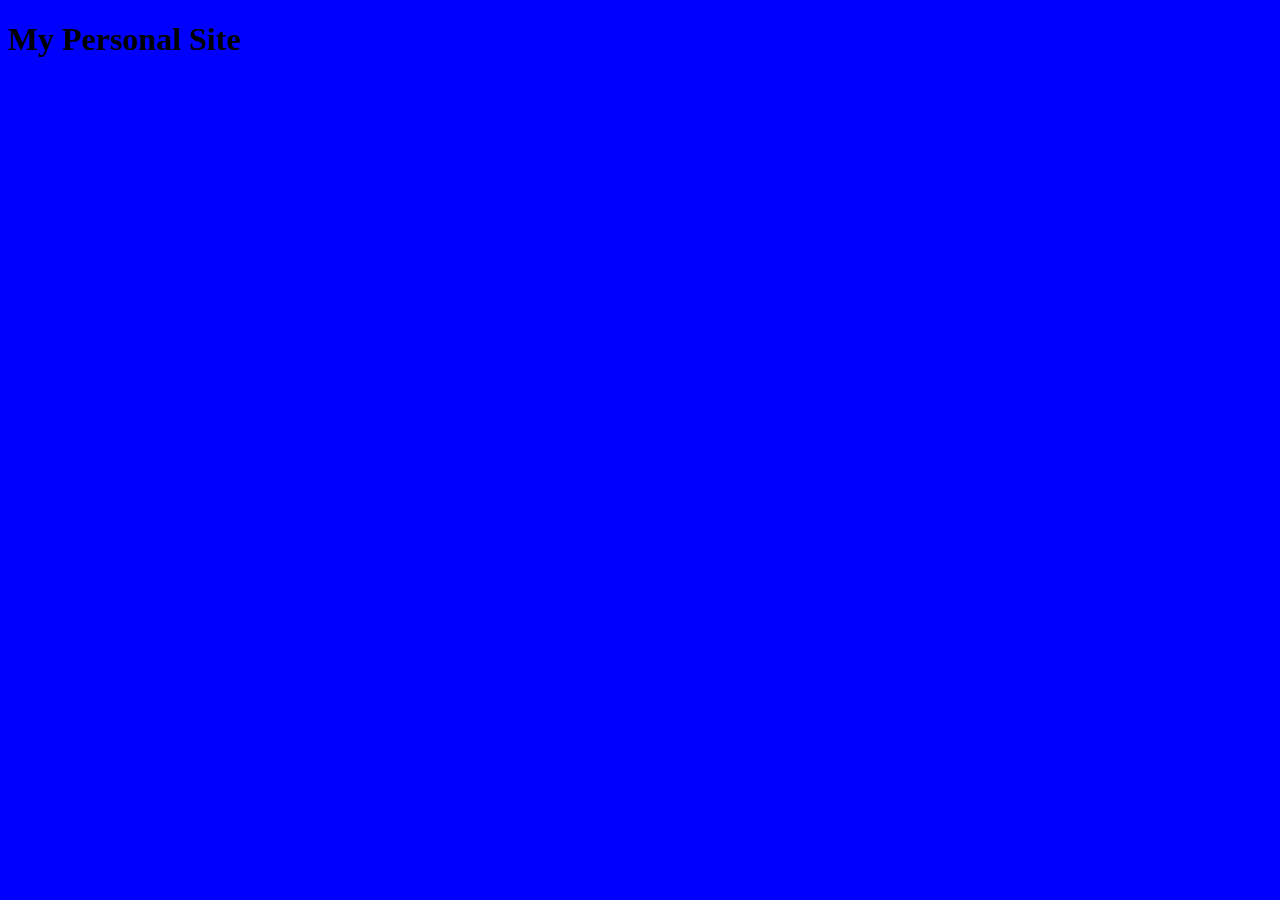
==== index.html @ 39ed9f8c "initial commit" ====
<!DOCTYPE html>
<html lang="en">
<head>
    <meta charset="UTF-8">
    <meta name="viewport" content="width=device-width, initial-scale=1.0">
    <title>Personal Site - Home</title>
    <link rel = "stylesheet" href = "style.css"/>
</head>
<body>
    <h1>My Personal Site</h1>
    
</body>
</html>
---- style.css ----
body {
    background-color: blue;
}
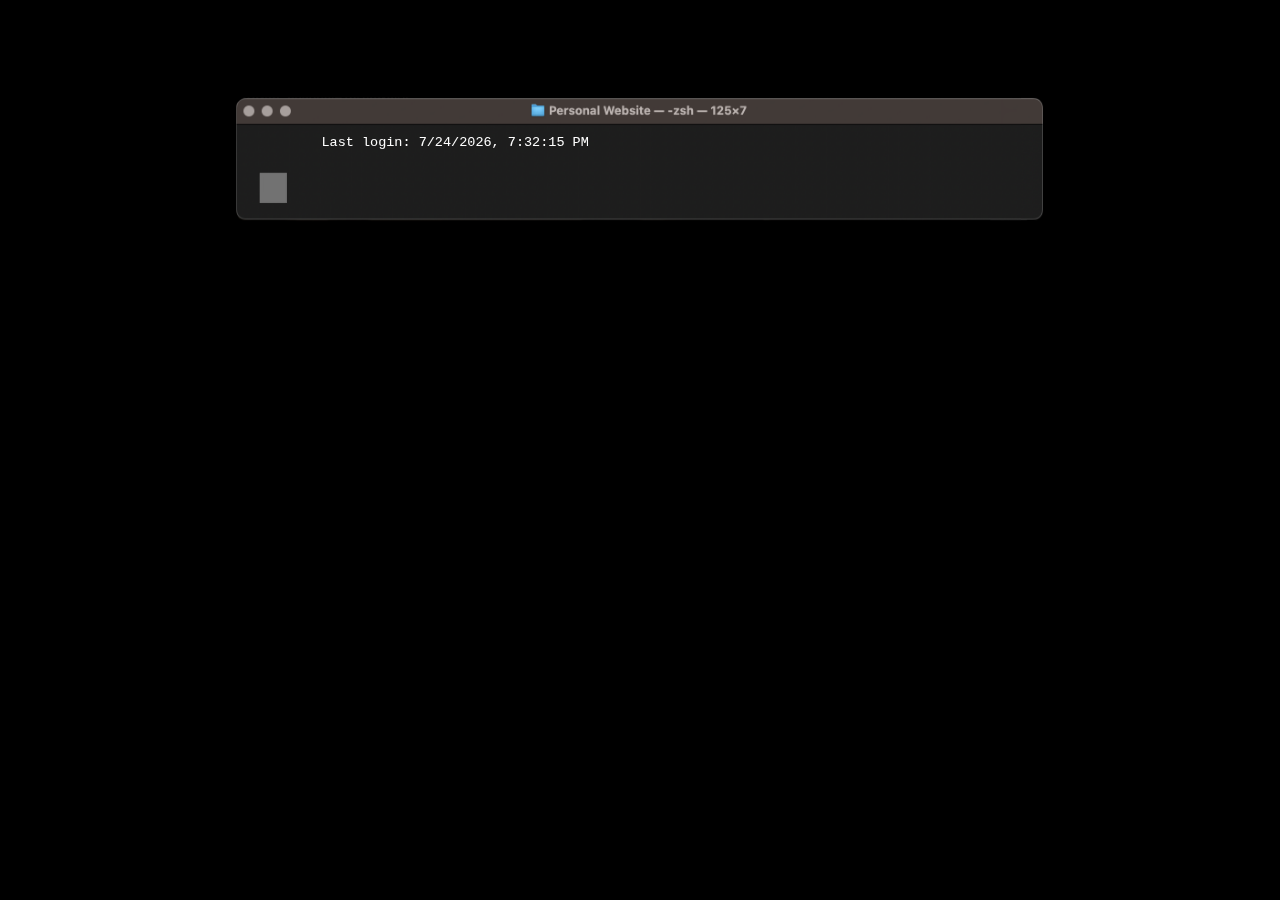
==== commit 062ecd1f: "Menu bar that was a bad idea" ====
--- a/index.html
+++ b/index.html
@@ -5,9 +5,49 @@
     <meta name="viewport" content="width=device-width, initial-scale=1.0">
     <title>Personal Site - Home</title>
     <link rel = "stylesheet" href = "style.css"/>
+    <script src="script.js"></script>
 </head>
 <body>
-    <h1>My Personal Site</h1>
-    
+<header class="homepage-header">
+    <!-- Video Menu Bar that im not sure if it will work-->
+    <div class="login-message">
+        Last login: <span id="last-login-date"></span>
+      </div>
+    <img src="./terminal.png" class="header-background">
+    <video class="header-video" autoplay muted>00>
+        <source src="./cursor_2ndtry.webm" type="video/mp4">
+        Your browser does not support the video tag.
+      </video>
+        <div class="video-grid">
+            <a href="home.html" class="video-link">
+                <video id="video1" class="video" autoplay muted>
+                    <source src="./home_4.webm" type="video/mp4">
+                    Your browser does not support the video tag.
+                </video>
+                <img src="./home_selected.png" alt="Home" class="hover-image"/>
+            </a>
+            <a href="about.html" class="video-link">
+                <video id="video2" class="video" autoplay muted>
+                    <source src="./about_4.webm" type="video/mp4">
+                    Your browser does not support the video tag.
+                </video>
+                <img src="./about_selected.png" alt="Home" class="hover-image"/>
+            </a>
+             <a href="portfolio.html" class="video-link">
+                <video id="video3" class="video" autoplay muted>
+                <source src="./portfolio_4.webm" type="video/mp4">
+                    Your browser does not support the video tag.
+                </video>
+                <img src="./portfolio_selected.png" alt="Home" class="hover-image"/>
+            </a>
+        </div>
+</header>
+<div class="video-background">
+    <video autoplay muted id="bgVideo">
+        <source src="./smash_screen_use_me.webm" type="video/mp4">
+        Your browser does not support HTML5 video.
+    </video>
+
+</div>
 </body>
 </html>--- a/style.css
+++ b/style.css
@@ -1,3 +1,337 @@
-body {
-    background-color: blue;
-}+body, html {
+    background-color: rgb(0, 0, 0);
+    background-image: url("./background.png");
+    background-repeat: no-repeat;
+    background-repeat: no-repeat;
+    background-attachment: fixed;
+    background-size: cover;
+    margin: 0;
+    padding: 0;
+}
+
+header {
+    position: fixed;
+    top: 0;
+    width: 100%;
+    height: 15vh; 
+    z-index: 10;
+}
+
+.homepage-header {
+    top: 10vh; 
+    
+  }
+
+.video-background {
+    position: relative;
+    width: 100%; 
+    height: 100vh; 
+    overflow: hidden; 
+}
+
+#bgVideo {
+    width: 100%; 
+    height: 100%;
+    object-fit: contain; 
+    position: absolute; 
+    top: 50%; 
+    left: 50%; 
+    transform: translate(-50%, -50%); 
+}
+
+.foreground-image {
+    position: absolute;
+    z-index: 10;
+    bottom: 0;
+    right: 0;
+    width: auto;
+    height: auto;
+    left: 50%;
+    transform: translateX(-50%);
+}
+
+.header-background {
+    width: 100%;
+    height: 100%;
+    object-fit: contain;
+    position: absolute;
+    z-index: 1; 
+}
+.header-video {
+    width: 100%;
+    height: 100%;
+    object-fit: contain;
+    position: absolute;
+    z-index: 1; 
+}
+.video-grid {
+    display: flex;
+    justify-content: center;
+    align-items: center;
+    width: 100%;
+    position: absolute;
+    top: 8.5vh;
+    z-index: 3;
+}
+
+.video {
+    height: 5vh; 
+    flex-grow: 0; 
+    flex-shrink: 0; 
+    object-fit: cover; 
+    opacity: 0;
+}
+
+@media (max-width: 2300px) {
+    #bgVideo {
+        top: 49%;
+    }
+}
+@media (max-width: 2215px) {
+    #bgVideo {
+        top: 48%;
+    }
+}
+@media (max-width: 2150px) {
+    #bgVideo {
+        top: 47%;
+    }
+}
+
+@media (max-width: 2209px) {
+    #bgVideo {
+        top: 44%;
+    }
+}
+
+@media (max-width: 1950px) {
+    #bgVideo {
+        top: 40%;
+    }
+}
+
+@media (max-width: 1800px) {
+    #bgVideo {
+        top: 38%;
+    }
+}
+
+@media (max-width: 1600px) {
+    #bgVideo {
+        top: 35%;
+    }
+}
+
+@media (max-width: 1200px) {
+    .video-link {
+        max-width: 350px;
+    }
+    .video {
+        max-width: 100%;
+        height: auto;
+    }
+}
+
+@media (max-width: 1100px) {
+    .video-link {
+        max-width: 300px; 
+    }
+    .video {
+        max-width: 300px;
+        height: auto;
+    }
+}
+
+@media (max-width: 1000px) {
+    .video-link {
+        max-width: 280px; 
+    }
+    .video {
+        max-width: 280px;
+        height: auto;
+    }
+    .video-grid {
+        top: 8vh; 
+    }
+    
+}
+
+@media (max-width: 950px) {
+    .video-link {
+        max-width: 270px; 
+    }
+    .video {
+        max-width: 270px;
+    }
+    .video-grid {
+        top: 7.6vh; 
+    }
+
+}
+@media (max-width: 900px) {
+    .video-link {
+        max-width: 240px; 
+    }
+    .video {
+        max-width: 240px;
+    }
+    .video-grid {
+        top: 7.2vh; 
+    }
+}
+
+@media (max-width: 800px) {
+    .video-link {
+        max-width: 200px; 
+    }
+    .video {
+        max-width: 200px;
+    }
+    .video-grid {
+        top: 6.8vh; 
+    }
+}
+
+@media (max-width: 600px) {
+    .video-link {
+        max-width: 150px; 
+    }
+    .video {
+        max-width: 150px;
+    }
+    .video-grid {
+        top: 6.3vh; 
+    }
+   
+}
+
+
+
+
+#video1 {
+    animation: fadeIn .1s ease forwards .1s; 
+}
+
+#video2 {
+    animation: fadeIn .1s ease forwards 1.417s; 
+}
+
+#video3 {
+    animation: fadeIn .1s ease forwards 2.793s; 
+}
+
+
+.video-link {
+    position: relative;
+    display: block;
+    width: auto; 
+    height: 5vh; 
+}
+
+.video-link .video {
+    width: auto; 
+    height: 100%; 
+    object-fit: contain;
+    opacity: 1; 
+}
+
+.video-link .hover-image {
+    position: absolute;
+    top: 0;
+    left: 0;
+    width: 100%;
+    height: 100%;
+    object-fit: contain;
+    opacity: 0;
+    transition: opacity 1s ease;
+    z-index: 2;
+}
+
+.video-link .hover-image {
+   
+    transition: opacity 1s ease;
+    z-index: 2;
+    pointer-events: none; 
+}
+
+
+.video-link.activate-hover:hover .hover-image {
+    opacity: 1;
+}
+
+
+.login-message {
+    position: absolute;
+    right: 54vw; 
+    top: 5vh;
+    color: white;
+    font-family: 'Courier New', Courier, monospace;
+    font-size: 1.5vh; 
+    z-index: 5; 
+    white-space: nowrap;
+}
+    @media (max-width: 1100px) {
+        .login-message {
+            right: 63vw; 
+            top: 5.5vh; 
+            font-size: 1.2vh; 
+        }
+}
+@media (max-width: 1000px) {
+    .login-message {
+        right: 61vw; 
+        top: 5.8vh; 
+        font-size: 1.2vh; 
+    }
+}
+
+@media (max-width: 900px) {
+    .login-message {
+        right: 60vw; 
+        top: 5.8vh; 
+        font-size: 1.1vh; 
+    }
+}
+@media (max-width: 850px) {
+    .login-message {
+        right: 58vw; 
+        top: 5.8vh; 
+        font-size: 1.1vh; 
+    }
+}
+
+@media (max-width: 800px) {
+    .login-message {
+        right: 55vw; 
+        top: 5.8vh; 
+        font-size: 1.1vh; 
+    }
+}
+@media (max-width: 700px) {
+    .login-message {
+        right: 55vw; 
+        top: 6vh; 
+        font-size: 1vh; 
+    }
+}
+@media (max-width: 650px) {
+    .login-message {
+        right: 56vw; 
+        top: 6.5vh; 
+        font-size: .9vh; 
+    }
+}
+@media (max-width: 600px) {
+    .login-message {
+        right: 56vw; 
+        top: 6.5vh; 
+        font-size: .8vh; 
+    }
+}@media (max-width: 500px) {
+    .login-message {
+        right: 56vw; 
+        top: 6.5vh; 
+        font-size: .7vh; 
+    }
+}
+
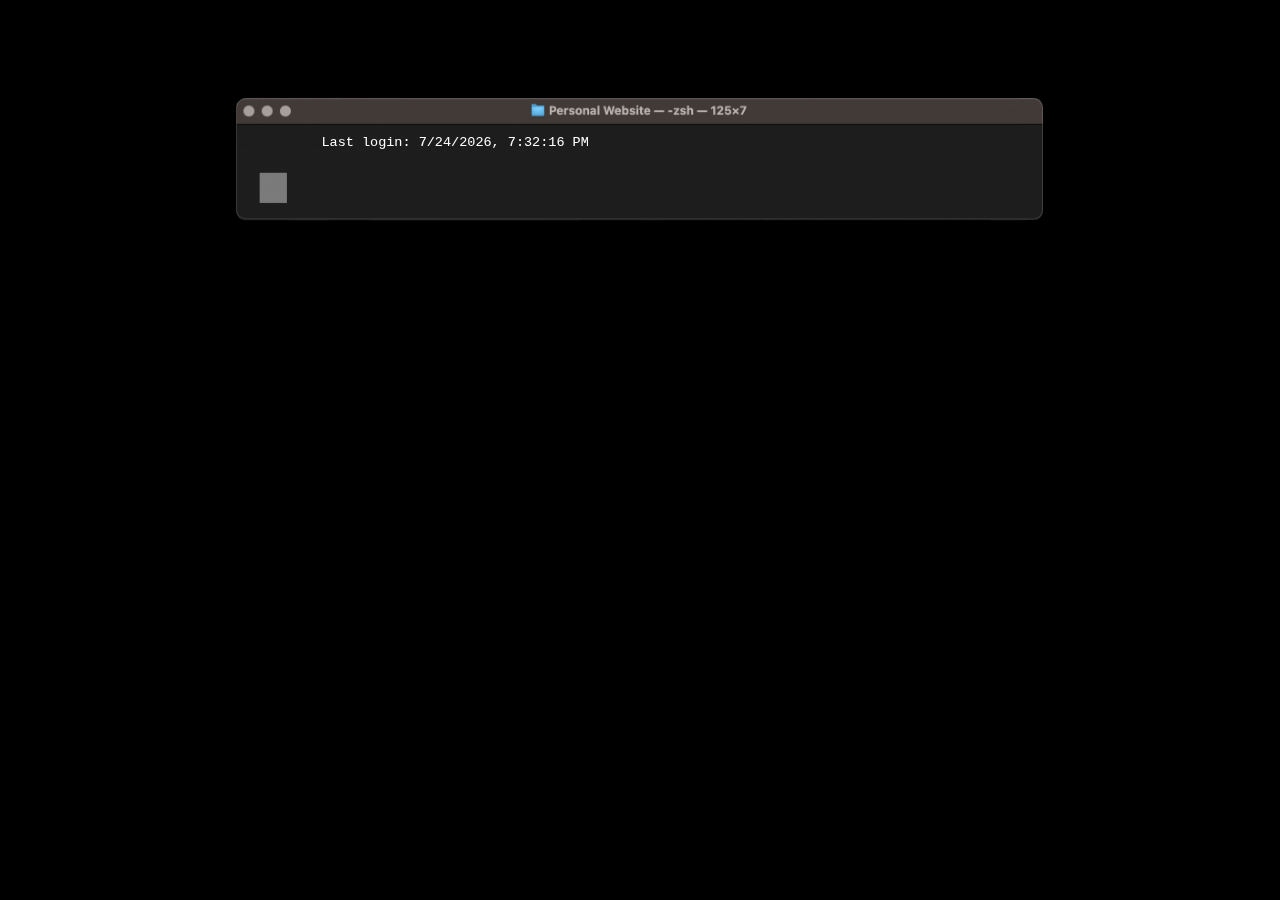
==== commit 868b248a: "finished up portfolio page" ====
--- a/index.html
+++ b/index.html
@@ -19,7 +19,7 @@
         Your browser does not support the video tag.
       </video>
         <div class="video-grid">
-            <a href="home.html" class="video-link">
+            <a href="index.html" class="video-link">
                 <video id="video1" class="video" autoplay muted>
                     <source src="./home_4.webm" type="video/mp4">
                     Your browser does not support the video tag.
--- a/style.css
+++ b/style.css
@@ -8,7 +8,19 @@
     margin: 0;
     padding: 0;
 }
-
+p {
+    color: white;
+}
+h1 {
+    font-size: 50px;
+}
+.title {
+    text-align: center;
+    color: #ffffff;
+    margin-top: 250px;
+    margin-bottom: 0;
+    padding: 0;
+}
 header {
     position: fixed;
     top: 0;
@@ -334,4 +346,88 @@
         font-size: .7vh; 
     }
 }
-
+.container {
+    display: flex;
+    justify-content: center; /* Center horizontally */
+    align-items: flex-start; /* Center vertically */
+    height: 100vh; /* Full height of the viewport */
+    overflow-y: auto;
+    margin-top: 0;
+    padding-top: 0;
+    width: 100%; /* Ensures it spans the full width of the viewport */
+}
+
+.flex-grid {
+    display: flex;
+    flex-wrap: wrap;
+    max-width: 1600px; /* Maximum width for the grid */
+    margin-left: auto; /* Centers the grid horizontally */
+    margin-right: auto; /* Centers the grid horizontally */
+    /* Other styles... */
+    border-top: 2px solid #ffffff;
+    border-bottom: 2px solid #ffffff;
+}
+
+.cell {
+    flex: 0 0 50%; /* Each cell takes up 50% of the width */
+    box-sizing: border-box;
+    /* Other styles... */
+}
+
+/* Force a new line after every two cells */
+.flex-grid .cell:nth-child(2n) {
+    margin-right: 0; /* Remove any margin if added to the right of each cell */
+}
+
+.flex-grid .cell:nth-child(2n + 1) {
+    clear: left; /* This will push every 3rd cell (and thus the 4th) to a new line */
+}
+
+.flex-grid .cell:nth-child(1),
+.flex-grid .cell:nth-child(2) {
+    border-bottom: 2px solid #ffffff; /* Add a line at the bottom of the first and second cells */
+}
+
+
+.row {
+    display: flex;
+    width: 100%; /* Ensures each row spans the full width of the flex-grid */
+}
+.text-cell {
+    display: flex;
+    justify-content: center; /* Center horizontally */
+    align-items: center; /* Center vertically */
+    padding-left: 100px;
+    padding-right: 100px;
+    text-align: center; /* Center text lines */
+}
+
+.photo-cell {
+    display: flex;
+    flex-direction: column; /* Stack the image and the link vertically */
+    align-items: center; /* Center align items */
+    /* Other styles... */
+    padding-bottom: 20px;
+}
+
+.photo-cell img {
+    width: auto; /* Adjust width as needed, or set to auto */
+    height: auto; /* Keep the original aspect ratio */
+    max-width: 100%; /* Ensures the image does not overflow its container */
+    padding-bottom: 0;
+    margin-bottom: 0;
+}
+
+.photo-cell a {
+    color: #ffffff; /* Set the link color */
+    text-decoration: none; /* Optional: Removes underline from the link */
+    /* Other styles for the link, if needed */
+    padding-top: 0;
+    margin-top: 0;
+    transition: color 0.3s ease; 
+    padding: 2px;
+}
+.photo-cell a:hover {
+    color: #000000; /* Change color on hover (example: bright green) */
+    background-color: #ffffff;
+}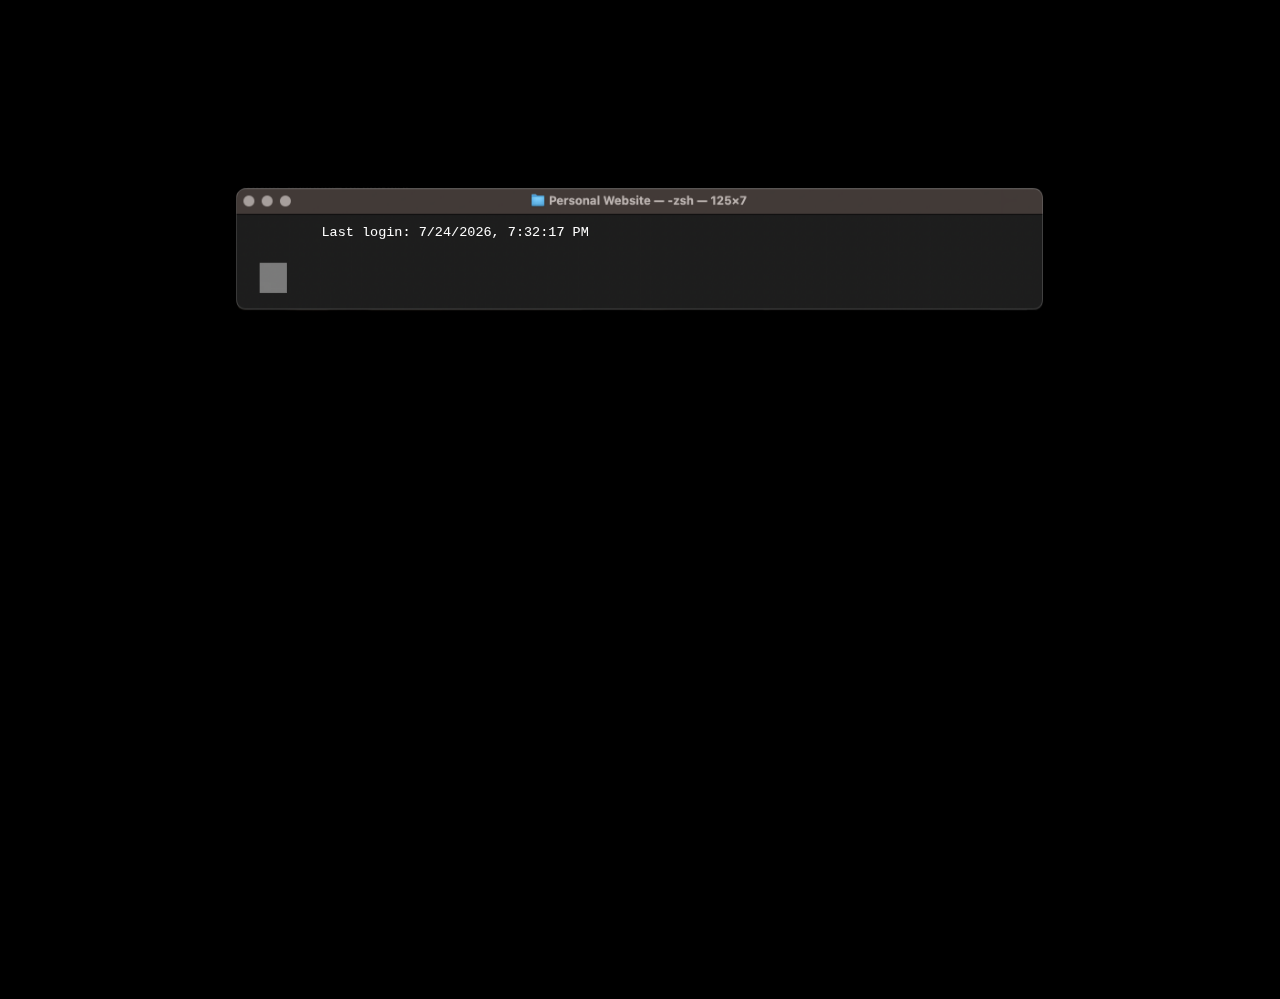
==== commit 8b17fd46: "added contact page" ====
--- a/index.html
+++ b/index.html
@@ -21,24 +21,31 @@
         <div class="video-grid">
             <a href="index.html" class="video-link">
                 <video id="video1" class="video" autoplay muted>
-                    <source src="./home_4.webm" type="video/mp4">
+                    <source src="./new_menu/home.webm" type="video/mp4">
                     Your browser does not support the video tag.
                 </video>
-                <img src="./home_selected.png" alt="Home" class="hover-image"/>
+                <img src="./new_menu/home_selected.png" alt="Home" class="hover-image"/>
             </a>
             <a href="about.html" class="video-link">
                 <video id="video2" class="video" autoplay muted>
-                    <source src="./about_4.webm" type="video/mp4">
+                    <source src="./new_menu/about.webm" type="video/mp4">
                     Your browser does not support the video tag.
                 </video>
-                <img src="./about_selected.png" alt="Home" class="hover-image"/>
+                <img src="./new_menu/about_selected.png" alt="About" class="hover-image"/>
             </a>
              <a href="portfolio.html" class="video-link">
                 <video id="video3" class="video" autoplay muted>
-                <source src="./portfolio_4.webm" type="video/mp4">
+                <source src="./new_menu/portfolio.webm"type="video/mp4">
                     Your browser does not support the video tag.
                 </video>
-                <img src="./portfolio_selected.png" alt="Home" class="hover-image"/>
+                <img src="./new_menu/portfolio_selected.png" alt="portfolio" class="hover-image"/>
+            </a>
+            <a href="contact.html" class="video-link">
+                <video id="video3" class="video" autoplay muted>
+                <source src="./new_menu/contact.webm" type="video/mp4">
+                    Your browser does not support the video tag.
+                </video>
+                <img src="./new_menu/contact_selected.png" alt="contact" class="hover-image"/>
             </a>
         </div>
 </header>
--- a/style.css
+++ b/style.css
@@ -14,6 +14,10 @@
 h1 {
     font-size: 50px;
 }
+h2{
+    color: white;
+    text-decoration: underline;
+}
 .title {
     text-align: center;
     color: #ffffff;
@@ -30,7 +34,7 @@
 }
 
 .homepage-header {
-    top: 10vh; 
+    top: 20vh; 
     
   }
 
@@ -38,7 +42,7 @@
     position: relative;
     width: 100%; 
     height: 100vh; 
-    overflow: hidden; 
+    top: 11vh; 
 }
 
 #bgVideo {
@@ -76,14 +80,22 @@
     position: absolute;
     z-index: 1; 
 }
+
 .video-grid {
     display: flex;
     justify-content: center;
     align-items: center;
     width: 100%;
     position: absolute;
-    top: 8.5vh;
+    top: 9.5vh;
     z-index: 3;
+}
+
+.video-link {
+    position: relative;
+    display: block;
+    width: auto; 
+    height: 2.8vh; 
 }
 
 .video {
@@ -94,151 +106,6 @@
     opacity: 0;
 }
 
-@media (max-width: 2300px) {
-    #bgVideo {
-        top: 49%;
-    }
-}
-@media (max-width: 2215px) {
-    #bgVideo {
-        top: 48%;
-    }
-}
-@media (max-width: 2150px) {
-    #bgVideo {
-        top: 47%;
-    }
-}
-
-@media (max-width: 2209px) {
-    #bgVideo {
-        top: 44%;
-    }
-}
-
-@media (max-width: 1950px) {
-    #bgVideo {
-        top: 40%;
-    }
-}
-
-@media (max-width: 1800px) {
-    #bgVideo {
-        top: 38%;
-    }
-}
-
-@media (max-width: 1600px) {
-    #bgVideo {
-        top: 35%;
-    }
-}
-
-@media (max-width: 1200px) {
-    .video-link {
-        max-width: 350px;
-    }
-    .video {
-        max-width: 100%;
-        height: auto;
-    }
-}
-
-@media (max-width: 1100px) {
-    .video-link {
-        max-width: 300px; 
-    }
-    .video {
-        max-width: 300px;
-        height: auto;
-    }
-}
-
-@media (max-width: 1000px) {
-    .video-link {
-        max-width: 280px; 
-    }
-    .video {
-        max-width: 280px;
-        height: auto;
-    }
-    .video-grid {
-        top: 8vh; 
-    }
-    
-}
-
-@media (max-width: 950px) {
-    .video-link {
-        max-width: 270px; 
-    }
-    .video {
-        max-width: 270px;
-    }
-    .video-grid {
-        top: 7.6vh; 
-    }
-
-}
-@media (max-width: 900px) {
-    .video-link {
-        max-width: 240px; 
-    }
-    .video {
-        max-width: 240px;
-    }
-    .video-grid {
-        top: 7.2vh; 
-    }
-}
-
-@media (max-width: 800px) {
-    .video-link {
-        max-width: 200px; 
-    }
-    .video {
-        max-width: 200px;
-    }
-    .video-grid {
-        top: 6.8vh; 
-    }
-}
-
-@media (max-width: 600px) {
-    .video-link {
-        max-width: 150px; 
-    }
-    .video {
-        max-width: 150px;
-    }
-    .video-grid {
-        top: 6.3vh; 
-    }
-   
-}
-
-
-
-
-#video1 {
-    animation: fadeIn .1s ease forwards .1s; 
-}
-
-#video2 {
-    animation: fadeIn .1s ease forwards 1.417s; 
-}
-
-#video3 {
-    animation: fadeIn .1s ease forwards 2.793s; 
-}
-
-
-.video-link {
-    position: relative;
-    display: block;
-    width: auto; 
-    height: 5vh; 
-}
 
 .video-link .video {
     width: auto; 
@@ -272,6 +139,134 @@
 }
 
 
+
+@media (max-width: 2300px) {
+    #bgVideo {
+        top: 49%;
+    }
+}
+@media (max-width: 2215px) {
+    #bgVideo {
+        top: 48%;
+    }
+}
+@media (max-width: 2150px) {
+    #bgVideo {
+        top: 47%;
+    }
+}
+
+@media (max-width: 2209px) {
+    #bgVideo {
+        top: 44%;
+    }
+}
+
+@media (max-width: 1950px) {
+    #bgVideo {
+        top: 40%;
+    }
+}
+
+@media (max-width: 1800px) {
+    #bgVideo {
+        top: 38%;
+    }
+}
+
+@media (max-width: 1600px) {
+    #bgVideo {
+        top: 35%;
+    }
+}
+
+@media (max-width: 1200px) {
+    .video-link {
+        max-width: 350px;
+    }
+    .video {
+        max-width: 100%;
+        height: auto;
+    }
+}
+
+@media (max-width: 1100px) {
+    .video-link {
+        max-width: 300px; 
+    }
+    .video {
+        max-width: 300px;
+        height: auto;
+    }
+}
+
+@media (max-width: 1000px) {
+    .video-link {
+        max-width: 280px; 
+    }
+    .video {
+        max-width: 280px;
+        height: auto;
+    }
+    .video-grid {
+        top: 8vh; 
+    }
+    
+}
+
+@media (max-width: 950px) {
+    .video-link {
+        max-width: 270px; 
+    }
+    .video {
+        max-width: 270px;
+    }
+    .video-grid {
+        top: 7.6vh; 
+    }
+
+}
+@media (max-width: 900px) {
+    .video-link {
+        max-width: 240px; 
+    }
+    .video {
+        max-width: 240px;
+    }
+    .video-grid {
+        top: 7.2vh; 
+    }
+}
+
+@media (max-width: 800px) {
+    .video-link {
+        max-width: 200px; 
+    }
+    .video {
+        max-width: 200px;
+    }
+    .video-grid {
+        top: 6.8vh; 
+    }
+}
+
+@media (max-width: 600px) {
+    .video-link {
+        max-width: 150px; 
+    }
+    .video {
+        max-width: 150px;
+    }
+    .video-grid {
+        top: 6.3vh; 
+    }
+   
+}
+
+
+
+
+
 .login-message {
     position: absolute;
     right: 54vw; 
@@ -348,86 +343,193 @@
 }
 .container {
     display: flex;
-    justify-content: center; /* Center horizontally */
-    align-items: flex-start; /* Center vertically */
-    height: 100vh; /* Full height of the viewport */
-    overflow-y: auto;
+    justify-content: center; 
+    align-items: flex-start; 
+    height: 100vh; 
     margin-top: 0;
     padding-top: 0;
-    width: 100%; /* Ensures it spans the full width of the viewport */
+    width: 100%; 
 }
 
 .flex-grid {
     display: flex;
     flex-wrap: wrap;
-    max-width: 1600px; /* Maximum width for the grid */
-    margin-left: auto; /* Centers the grid horizontally */
-    margin-right: auto; /* Centers the grid horizontally */
-    /* Other styles... */
+    max-width: 1600px; 
+    margin-left: auto; 
+    margin-right: auto; 
     border-top: 2px solid #ffffff;
     border-bottom: 2px solid #ffffff;
 }
 
 .cell {
-    flex: 0 0 50%; /* Each cell takes up 50% of the width */
+    flex: 0 0 50%; 
     box-sizing: border-box;
-    /* Other styles... */
-}
-
-/* Force a new line after every two cells */
+    padding: 0;
+    margin: 0;
+}
+
 .flex-grid .cell:nth-child(2n) {
-    margin-right: 0; /* Remove any margin if added to the right of each cell */
+    margin-right: 0;
 }
 
 .flex-grid .cell:nth-child(2n + 1) {
-    clear: left; /* This will push every 3rd cell (and thus the 4th) to a new line */
+    clear: left;
 }
 
 .flex-grid .cell:nth-child(1),
 .flex-grid .cell:nth-child(2) {
-    border-bottom: 2px solid #ffffff; /* Add a line at the bottom of the first and second cells */
-}
-
-
-.row {
-    display: flex;
-    width: 100%; /* Ensures each row spans the full width of the flex-grid */
+    border-bottom: 2px solid #ffffff; 
 }
 .text-cell {
     display: flex;
-    justify-content: center; /* Center horizontally */
-    align-items: center; /* Center vertically */
-    padding-left: 100px;
-    padding-right: 100px;
-    text-align: center; /* Center text lines */
+    flex-direction: column;
+    justify-content: center; 
+    align-items: center; 
+    text-align: center; 
+    padding: 20px; 
+    border: none;
 }
 
 .photo-cell {
     display: flex;
-    flex-direction: column; /* Stack the image and the link vertically */
-    align-items: center; /* Center align items */
-    /* Other styles... */
+    flex-direction: column; 
+    align-items: center; 
     padding-bottom: 20px;
+    justify-content: center;
 }
 
 .photo-cell img {
-    width: auto; /* Adjust width as needed, or set to auto */
-    height: auto; /* Keep the original aspect ratio */
-    max-width: 100%; /* Ensures the image does not overflow its container */
-    padding-bottom: 0;
-    margin-bottom: 0;
+    width: auto; 
+    height: auto; 
+    max-width: 100%; 
+    margin: 25px;
 }
 
 .photo-cell a {
-    color: #ffffff; /* Set the link color */
-    text-decoration: none; /* Optional: Removes underline from the link */
-    /* Other styles for the link, if needed */
-    padding-top: 0;
-    margin-top: 0;
+    color: #ffffff;
+    text-decoration: none; 
     transition: color 0.3s ease; 
     padding: 2px;
 }
+
 .photo-cell a:hover {
-    color: #000000; /* Change color on hover (example: bright green) */
+    color: #000000; 
     background-color: #ffffff;
+}
+.video-container video {
+    width: 100%; 
+    height: auto; 
+    object-fit: contain; 
+}
+.custom-video {
+    width: 60%;
+    height: auto; 
+    object-fit: contain; 
+    margin: 20px;
+}
+
+h5 {
+    font-size: 50px;
+    color: green;
+    margin: 0px;
+    margin-bottom: 20px;
+    font-family: 'Consolas', monospace;
+
+
+}
+
+.form-container {
+    position: relative;
+    text-align:center;
+    margin-top: 15%;
+    justify-content: flex-start;
+    flex-direction: column;
+    display: flex;
+    min-height: 650px;
+}
+.form-video {
+    position: absolute;
+    top: 50%;
+    left: 50%;
+    width: 50%;
+    transform: translate(-50%, -50%);
+    z-index: 2;
+    pointer-events: none;
+}
+
+.form-img{
+    position: absolute;
+    top: 76%;
+    left: 50%;
+    width: 50%;
+    transform: translate(-50%, -50%);
+    z-index: -1;
+    pointer-events: none;
+}
+
+.form-img2{
+    position: absolute;
+    top: 145%;
+    left: 50%;
+    width: 50%;
+    transform: translate(-50%, -50%);
+    z-index: -1;
+    pointer-events: none;
+}
+
+.form-text {
+    position: relative;
+    z-index: 1;
+    transform: translateY(-150px);
+    margin: 0;
+    padding: 0;
+}
+
+.form-text input[type="text"], .form-text input[type="email"]{
+    background-color: black;
+    color: green;
+    border: 1.5px dashed green;
+    padding: 5px;
+    margin: 5px;
+    width: 25%;
+    box-sizing: border-box;
+    ffont-family: 'Consolas', monospace;
+
+}
+
+.form-text textarea {
+    width: 25%;
+    box-sizing: border-box;
+    background-color: black;
+    color: green;
+    border: 1.5px dashed green;
+    padding: 5px;
+    margin: 5px;
+    font-family: 'Consolas', monospace;
+
+}
+
+.form-text input::placeholder, .form-text textarea::placeholder {
+    color: green;
+}
+
+.form-text button {
+    font-size: 20px;
+    background-color: black;
+    color: green;
+    border: 1px dashed green;
+    padding: 10px 15px;
+    cursor: pointer;
+    ffont-family: 'Consolas', monospace;
+}
+
+.form-text button:hover {
+background-color: green;
+color: black;
+border: 1.5px dashed black;
+}
+
+.hidden-form {
+    visibility: hidden;
+    pointer-events: none;
 }